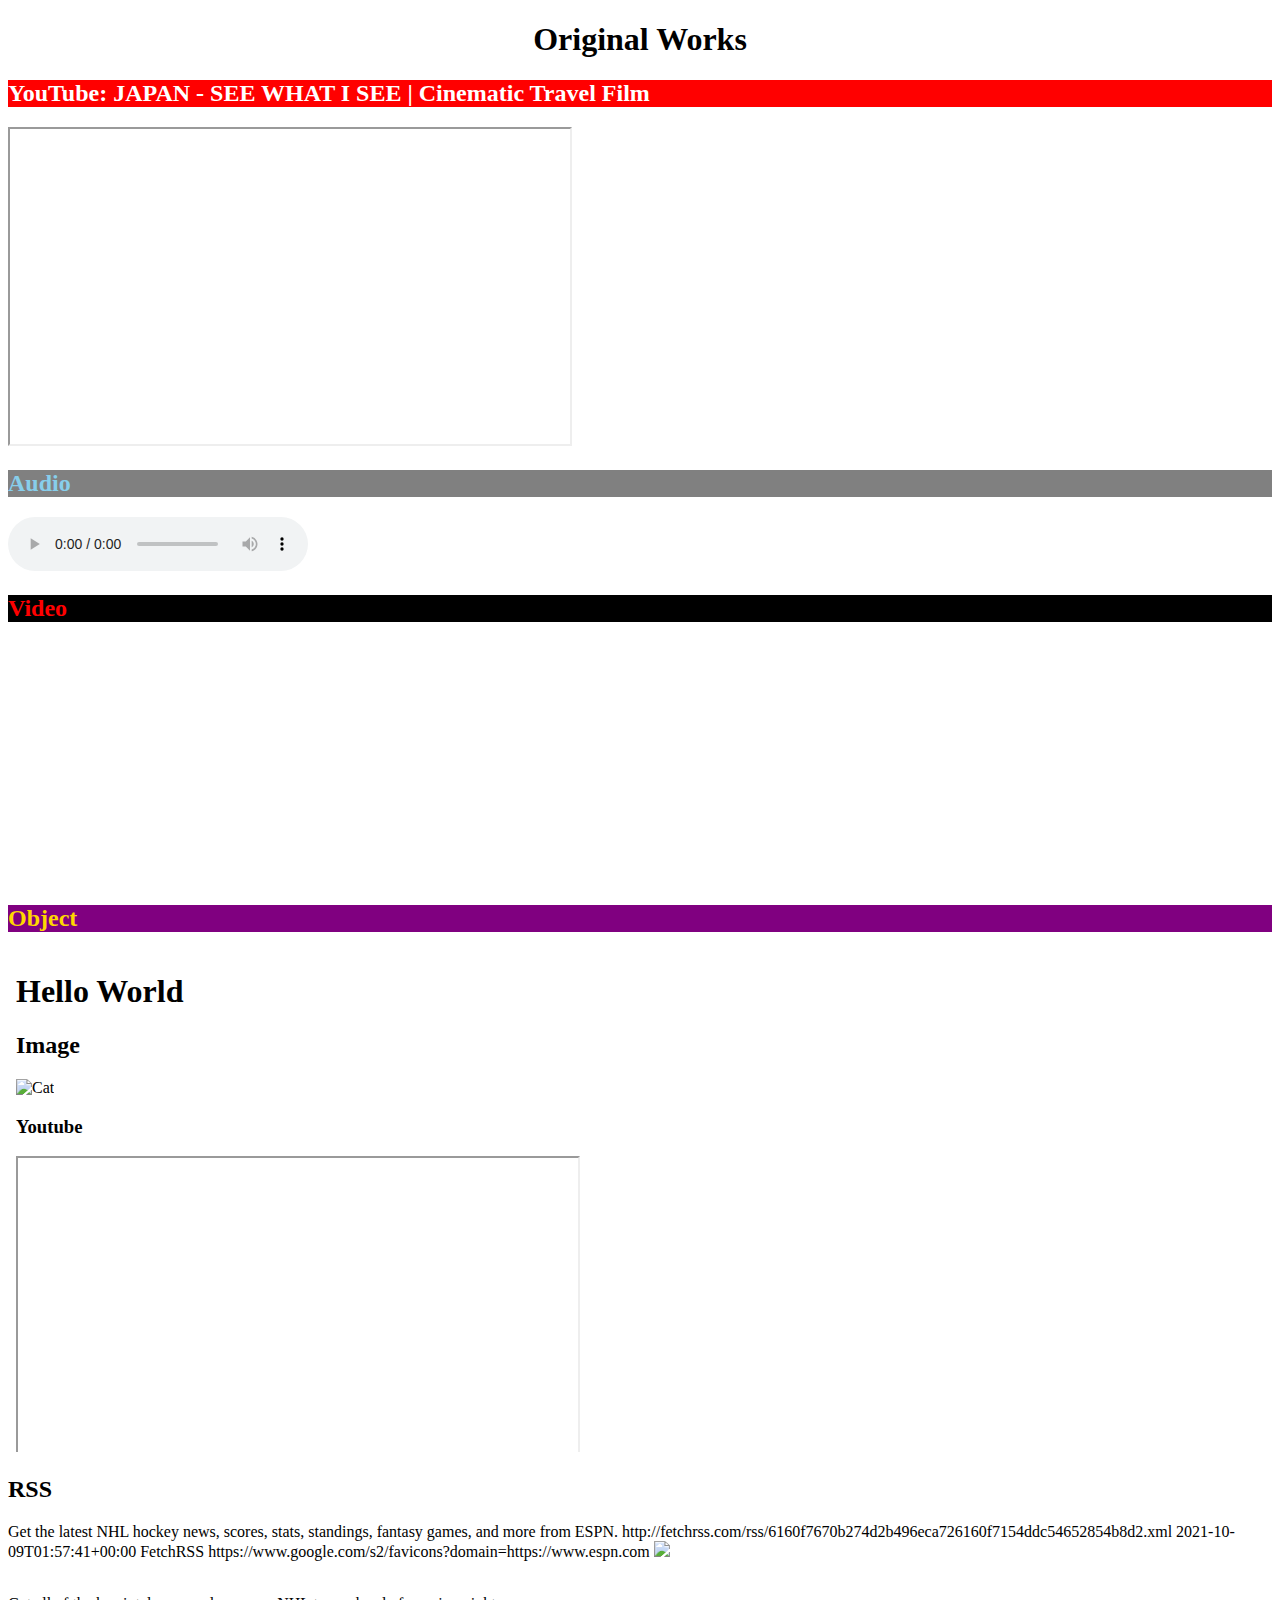
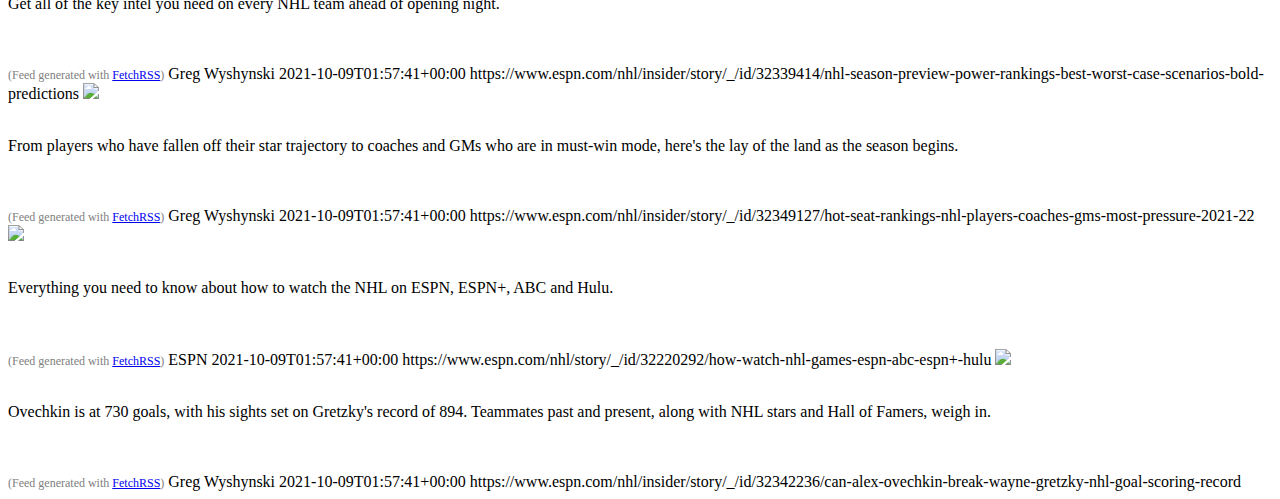
==== embeddingOriginalWork.html @ 65356d77 "Add files via upload" ====
<!DOCTYPE html>
<html>
    <head>
        <title>Original Work</title>
    </head>
        <body>
            <h1 style="text-align:center">Original Works</h1>
        </body>

        <div>
            <h2 style="background-color:red; color:white;" >YouTube: JAPAN - SEE WHAT I SEE | Cinematic Travel Film</h2>
            <iframe width="560" height="315" src="https://www.youtube.com/embed/gq3SfLf12ME?start=180&controls=0" title="YouTube video player" frameborder="900000" allow="accelerometer; autoplay; clipboard-write; encrypted-media; gyroscope; picture-in-picture" allowfullscreen></iframe>
        </div>

        <div>
            <h2 style="background-color:grey; color:skyblue;" >Audio</h2>
            <audio controls>
                <source src = "Sunshine.mp3" type = "audio/mp3"></source>
            </audio>
        </div>

        <div>
            <h2 style="background-color:black; color:red;" >Video</h2>
            <video width="320" height="240" control autoplay muted>
                <source src = "Cliff Jump.mp4" type = "video/mp4"></source>
            </video>
        </div>

        <div>
            <h2 style="background-color:purple; color:gold;" >Object</h2>
            <object data="index.html" width="800" height="500"></object>

        </div>

        <div>
            <h2>RSS</h2>
            <feed xmlns="http://www.w3.org/2005/Atom" xmlns:media="http://search.yahoo.com/mrss/">
            <title>NHL - National Hockey League Teams, Scores, Stats, News, Standings, Rumors - ESPN</title>
            <subtitle>Get the latest NHL hockey news, scores, stats, standings, fantasy games, and more from ESPN.</subtitle>
            <link href="http://fetchrss.com/rss/6160f7670b274d2b496eca726160f7154ddc54652854b8d2.atom" rel="self"/>
            <link href="https://www.espn.com/nhl/" rel="alternate" type="text/html"/>
            <link href="http://fetchrss.com/rss/6160f7670b274d2b496eca726160f7154ddc54652854b8d2.xml" rel="alternate" type="application/rss+xml"/>
            <id>http://fetchrss.com/rss/6160f7670b274d2b496eca726160f7154ddc54652854b8d2.xml</id>
            <updated>2021-10-09T01:57:41+00:00</updated>
            <generator uri="https://fetchrss.com" version="1.0">FetchRSS</generator>
            <icon>https://www.google.com/s2/favicons?domain=https://www.espn.com</icon>
            <entry>
            <title>NHL season megapreview: Power rankings, X factors, bold predictions and more</title>
            <link href="https://www.espn.com/nhl/insider/story/_/id/32339414/nhl-season-preview-power-rankings-best-worst-case-scenarios-bold-predictions" rel="self"/>
            <content type="html"><img src="https://a.espncdn.com/combiner/i?img=/photo/2021/1007/nhl_mega-preview_16x9.jpg"><br><br><p class="contentItem__subhead contentItem__subhead--story contentItem__subhead--hero">Get all of the key intel you need on every NHL team ahead of opening night.</p><br/><br/><span style="font-size:12px; color: gray;">(Feed generated with <a href="https://fetchrss.com" target="_blank">FetchRSS</a>)</span></content>
            <author>
            <name>Greg Wyshynski</name>
            </author>
            <updated>2021-10-09T01:57:41+00:00</updated>
            <media:content url="https://a.espncdn.com/combiner/i?img=/photo/2021/1007/nhl_mega-preview_16x9.jpg" medium="image"/>
            <id>https://www.espn.com/nhl/insider/story/_/id/32339414/nhl-season-preview-power-rankings-best-worst-case-scenarios-bold-predictions</id>
            </entry>
            <entry>
            <title>Hot seat rankings for NHL players, coaches, GMs</title>
            <link href="https://www.espn.com/nhl/insider/story/_/id/32349127/hot-seat-rankings-nhl-players-coaches-gms-most-pressure-2021-22" rel="self"/>
            <content type="html"><img src="https://a.espncdn.com/photo/2021/1006/r919284_1296x729_16-9.jpg"><br><br><p class="contentItem__subhead contentItem__subhead--story">From players who have fallen off their star trajectory to coaches and GMs who are in must-win mode, here's the lay of the land as the season begins.</p><br/><br/><span style="font-size:12px; color: gray;">(Feed generated with <a href="https://fetchrss.com" target="_blank">FetchRSS</a>)</span></content>
            <author>
            <name>Greg Wyshynski</name>
            </author>
            <updated>2021-10-09T01:57:41+00:00</updated>
            <media:content url="https://a.espncdn.com/photo/2021/1006/r919284_1296x729_16-9.jpg" medium="image"/>
            <id>https://www.espn.com/nhl/insider/story/_/id/32349127/hot-seat-rankings-nhl-players-coaches-gms-most-pressure-2021-22</id>
            </entry>
            <entry>
            <title>How to watch the NHL on ESPN, ESPN+, ABC and Hulu</title>
            <link href="https://www.espn.com/nhl/story/_/id/32220292/how-watch-nhl-games-espn-abc-espn+-hulu" rel="self"/>
            <content type="html"><img src="https://a.espncdn.com/photo/2021/0708/r877711_1296x729_16-9.jpg"><br><br><p class="contentItem__subhead contentItem__subhead--story">Everything you need to know about how to watch the NHL on ESPN, ESPN+, ABC and Hulu.</p><br/><br/><span style="font-size:12px; color: gray;">(Feed generated with <a href="https://fetchrss.com" target="_blank">FetchRSS</a>)</span></content>
            <author>
            <name>ESPN</name>
            </author>
            <updated>2021-10-09T01:57:41+00:00</updated>
            <media:content url="https://a.espncdn.com/photo/2021/0708/r877711_1296x729_16-9.jpg" medium="image"/>
            <id>https://www.espn.com/nhl/story/_/id/32220292/how-watch-nhl-games-espn-abc-espn+-hulu</id>
            </entry>
            <entry>
            <title>Can Alex Ovechkin still break Wayne Gretzky's goal-scoring record?</title>
            <link href="https://www.espn.com/nhl/insider/story/_/id/32342236/can-alex-ovechkin-break-wayne-gretzky-nhl-goal-scoring-record" rel="self"/>
            <content type="html"><img src="https://a.espncdn.com/photo/2021/0802/r890047_1296x729_16-9.jpg"><br><br><p class="contentItem__subhead contentItem__subhead--story">Ovechkin is at 730 goals, with his sights set on Gretzky's record of 894. Teammates past and present, along with NHL stars and Hall of Famers, weigh in.</p><br/><br/><span style="font-size:12px; color: gray;">(Feed generated with <a href="https://fetchrss.com" target="_blank">FetchRSS</a>)</span></content>
            <author>
            <name>Greg Wyshynski</name>
            </author>
            <updated>2021-10-09T01:57:41+00:00</updated>
            <media:content url="https://a.espncdn.com/photo/2021/0802/r890047_1296x729_16-9.jpg" medium="image"/>
            <id>https://www.espn.com/nhl/insider/story/_/id/32342236/can-alex-ovechkin-break-wayne-gretzky-nhl-goal-scoring-record</id>
            </entry>
            </feed>

        </div>
</html>
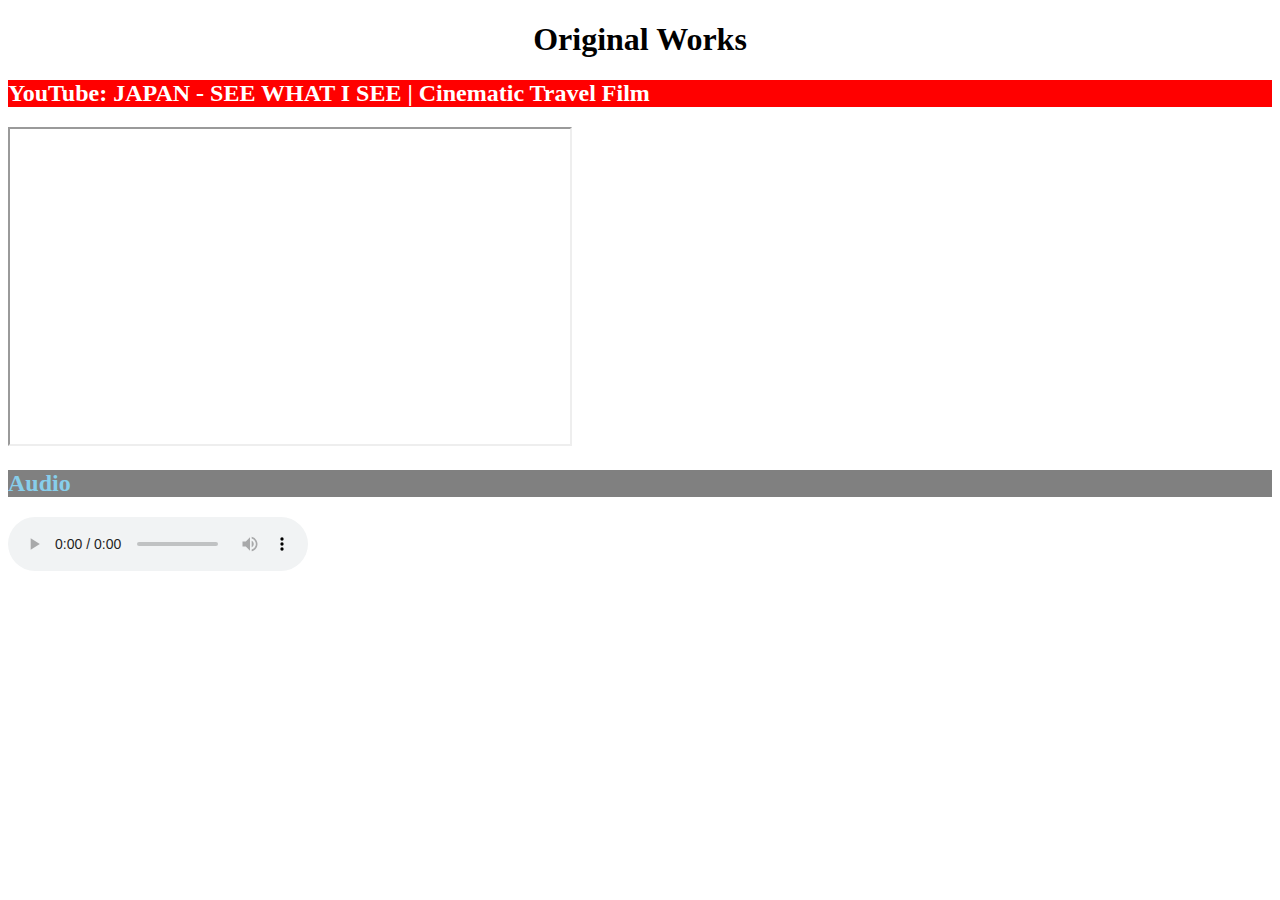
==== commit fae37aad: "Update embeddingOriginalWork.html" ====
--- a/embeddingOriginalWork.html
+++ b/embeddingOriginalWork.html
@@ -15,14 +15,14 @@
         <div>
             <h2 style="background-color:grey; color:skyblue;" >Audio</h2>
             <audio controls>
-                <source src = "Sunshine.mp3" type = "audio/mp3"></source>
+                <object data = "Sunshine.mp3" type = "audio/mp3"></source>
             </audio>
         </div>
 
         <div>
             <h2 style="background-color:black; color:red;" >Video</h2>
             <video width="320" height="240" control autoplay muted>
-                <source src = "Cliff Jump.mp4" type = "video/mp4"></source>
+                <object data = "Cliff Jump.mp4" type = "video/mp4"></source>
             </video>
         </div>
 
@@ -91,4 +91,4 @@
             </feed>
 
         </div>
-</html>+</html>
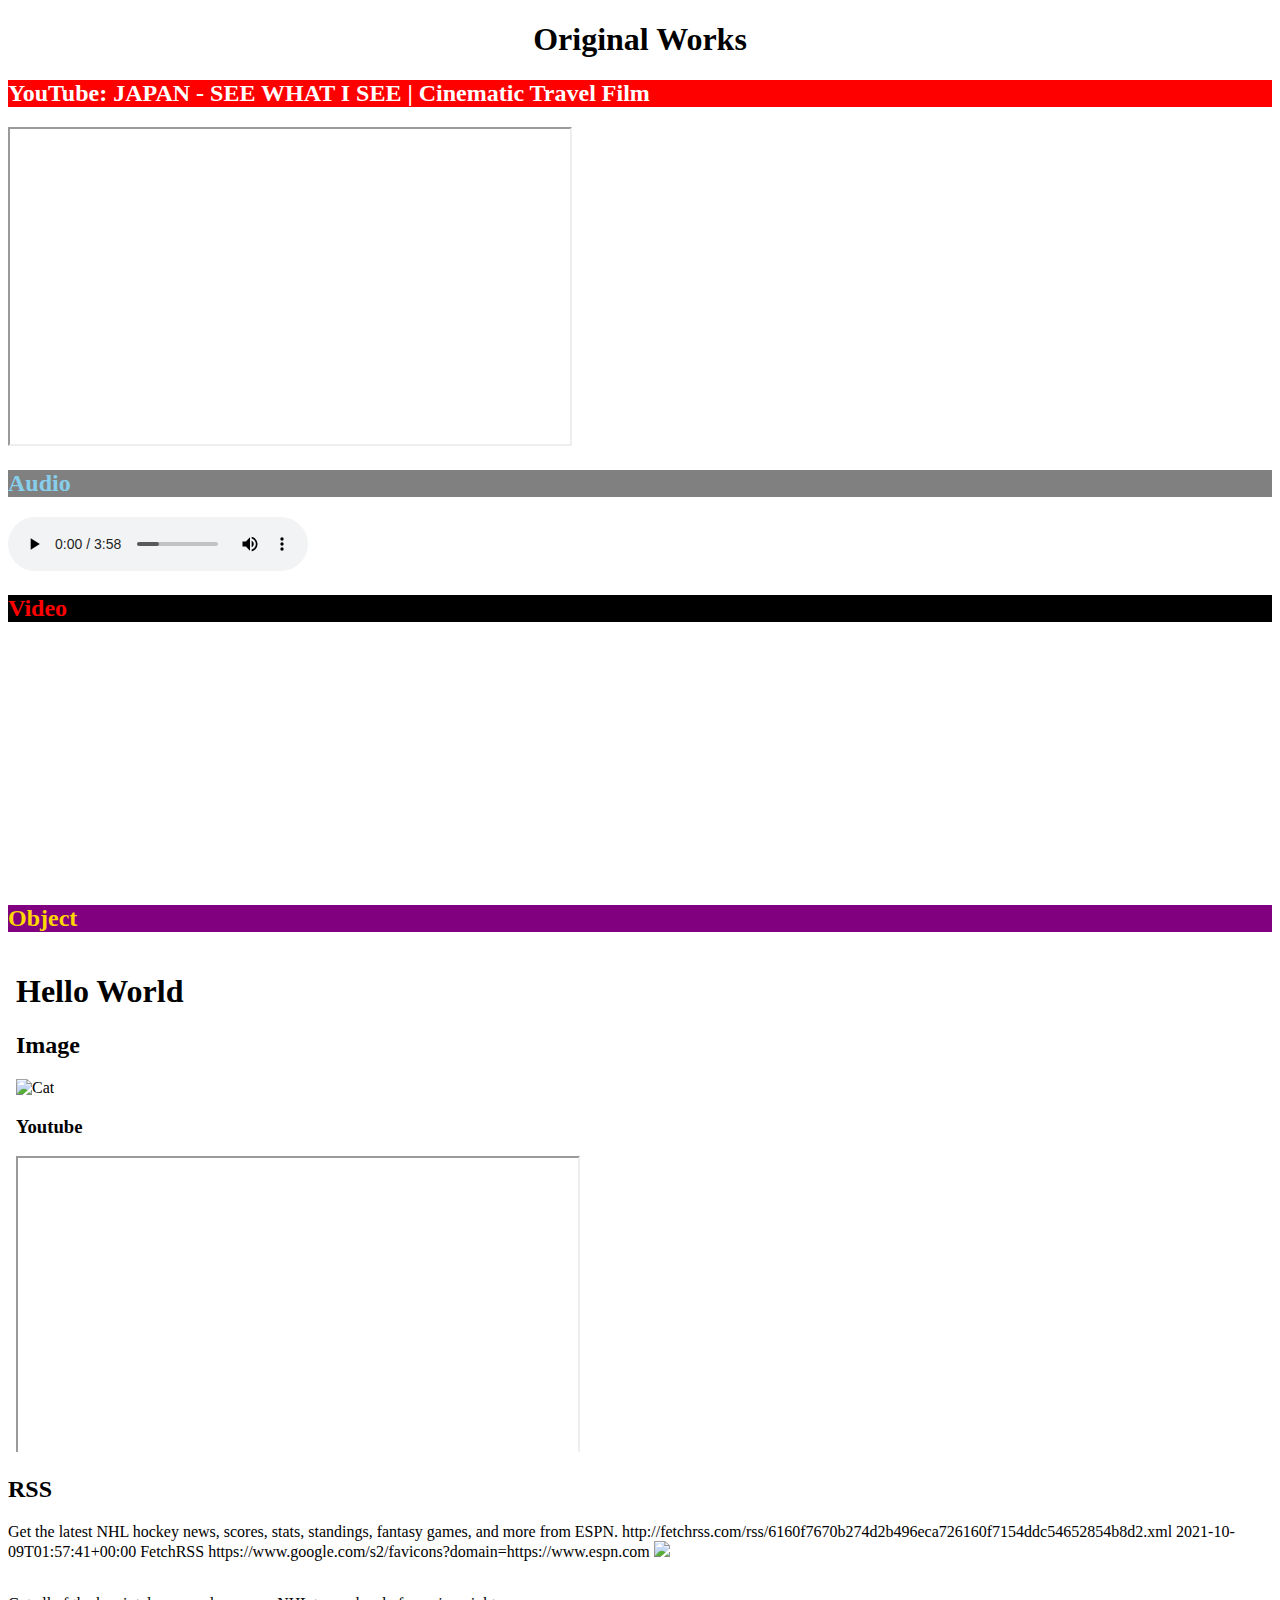
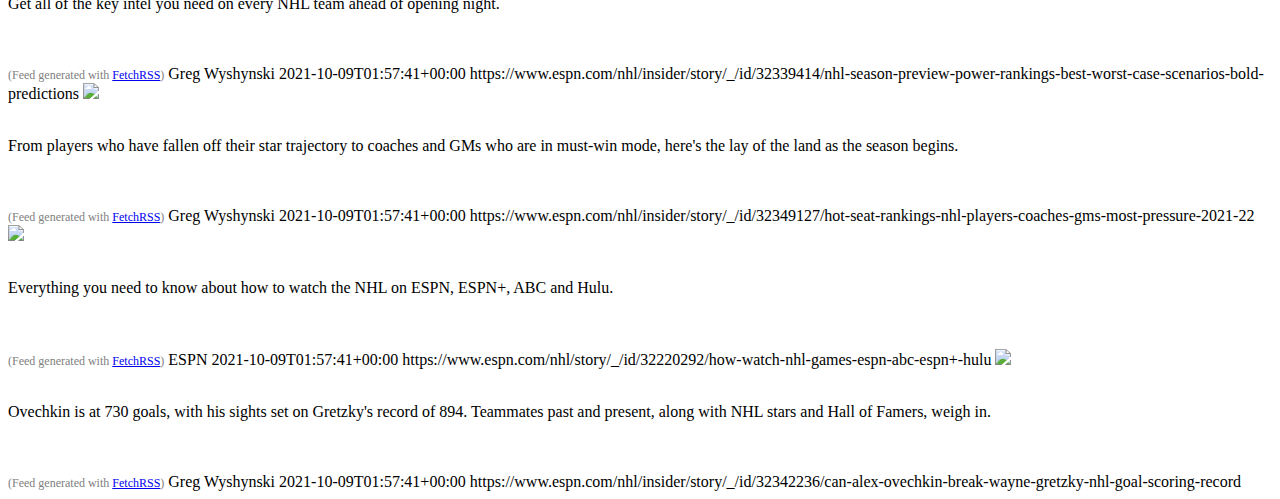
==== commit 5187daca: "Add files via upload" ====
--- a/embeddingOriginalWork.html
+++ b/embeddingOriginalWork.html
@@ -15,14 +15,14 @@
         <div>
             <h2 style="background-color:grey; color:skyblue;" >Audio</h2>
             <audio controls>
-                <object data = "Sunshine.mp3" type = "audio/mp3"></source>
+                <source src = "Sunshine.mp3" type = "audio/mp3"></source>
             </audio>
         </div>
 
         <div>
             <h2 style="background-color:black; color:red;" >Video</h2>
             <video width="320" height="240" control autoplay muted>
-                <object data = "Cliff Jump.mp4" type = "video/mp4"></source>
+                <source src = "Cliff Jump.mp4" type = "video/mp4"></source>
             </video>
         </div>
 
@@ -91,4 +91,4 @@
             </feed>
 
         </div>
-</html>
+</html>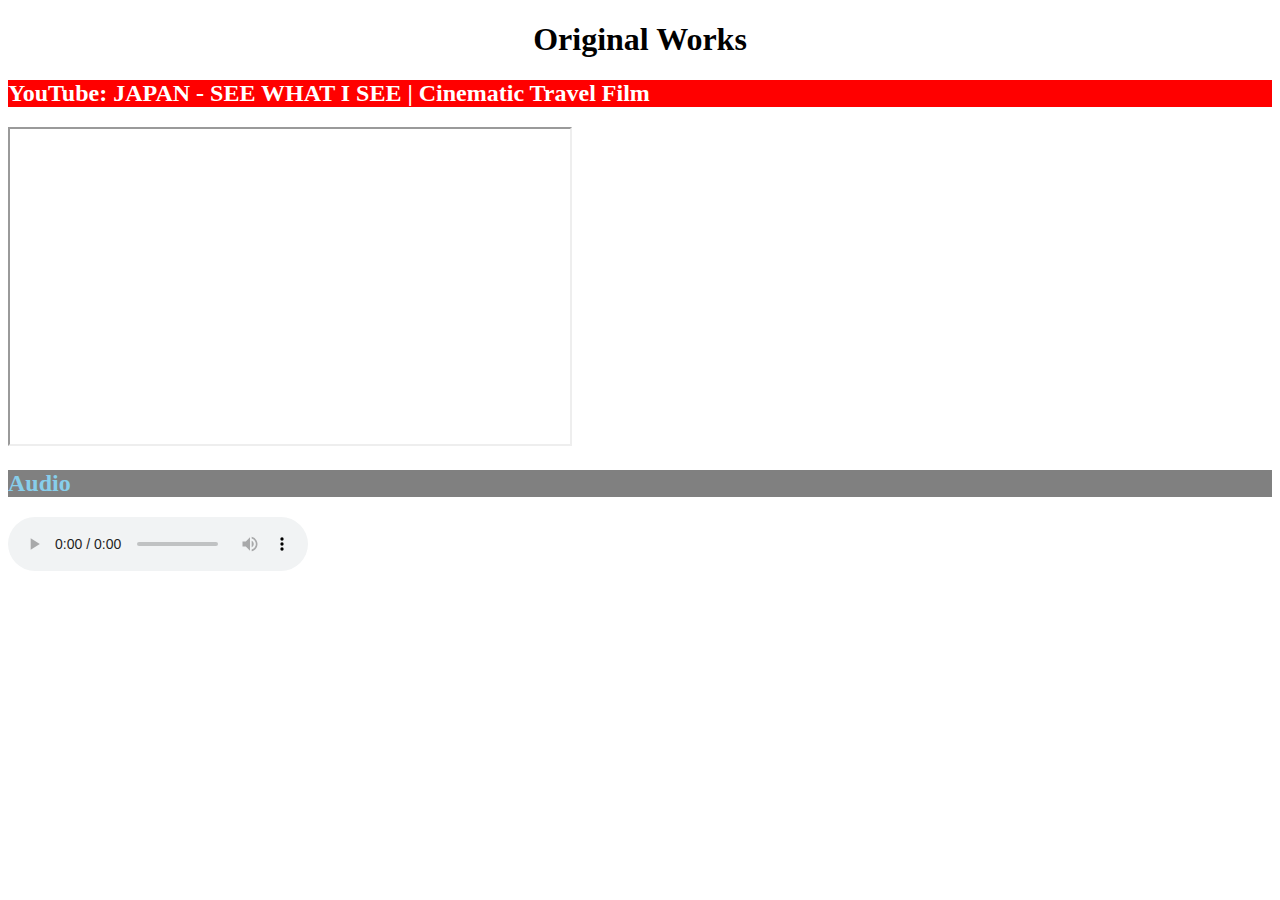
==== commit 41f366ff: "Add files via upload" ====
--- a/embeddingOriginalWork.html
+++ b/embeddingOriginalWork.html
@@ -15,14 +15,14 @@
         <div>
             <h2 style="background-color:grey; color:skyblue;" >Audio</h2>
             <audio controls>
-                <source src = "Sunshine.mp3" type = "audio/mp3"></source>
+                <object data = "Sunshine.mp3" type = "audio/mp3"></source>
             </audio>
         </div>
 
         <div>
             <h2 style="background-color:black; color:red;" >Video</h2>
             <video width="320" height="240" control autoplay muted>
-                <source src = "Cliff Jump.mp4" type = "video/mp4"></source>
+                <object data = "Cliff Jump.mp4" type = "video/mp4"></source>
             </video>
         </div>
 
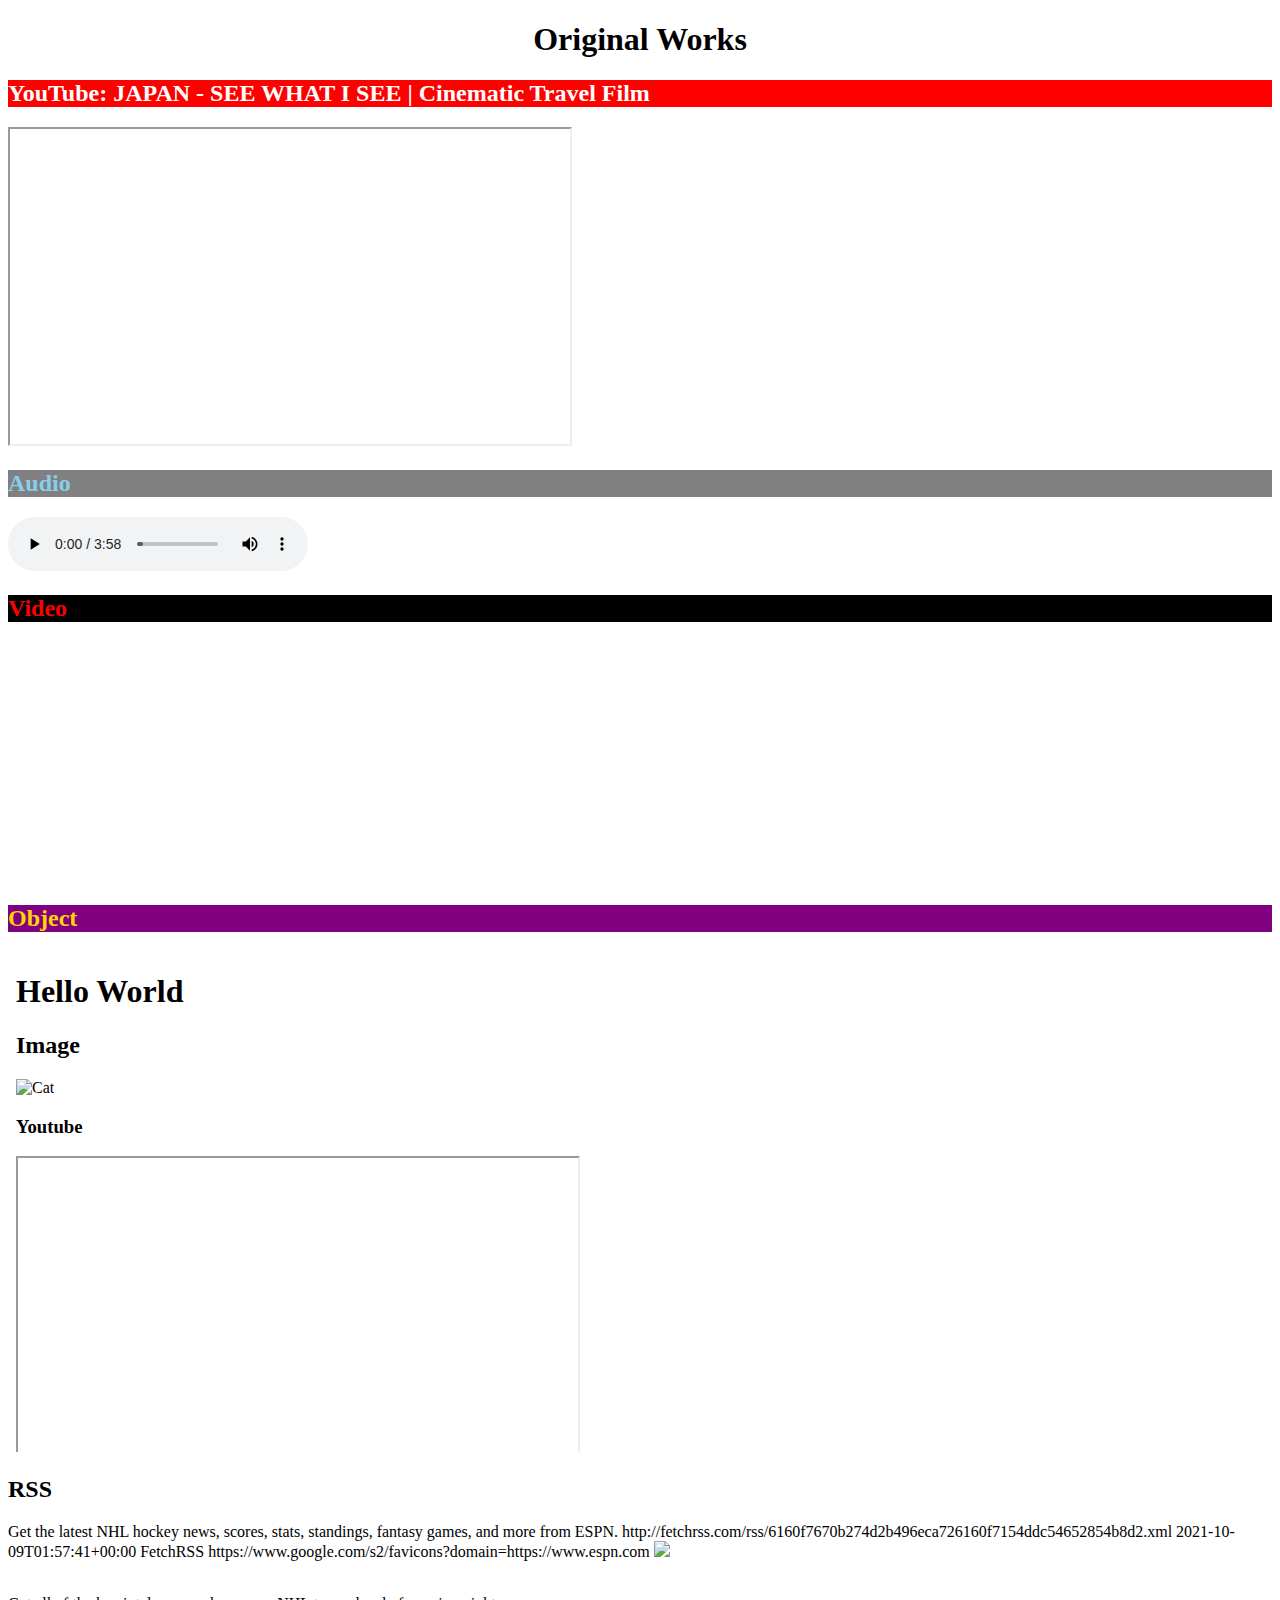
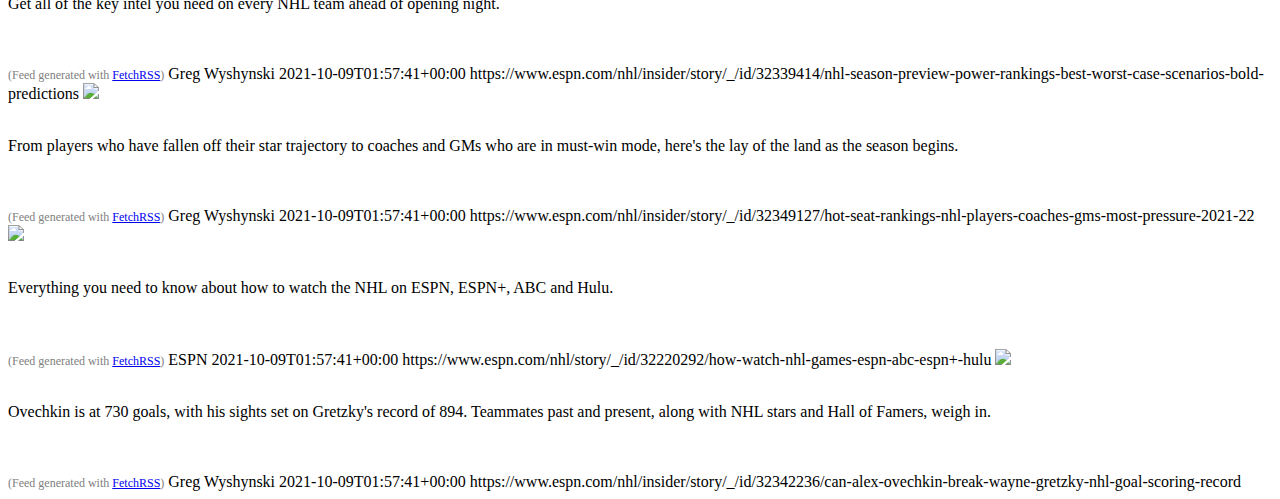
==== commit abe92245: "Add files via upload" ====
--- a/embeddingOriginalWork.html
+++ b/embeddingOriginalWork.html
@@ -15,14 +15,14 @@
         <div>
             <h2 style="background-color:grey; color:skyblue;" >Audio</h2>
             <audio controls>
-                <object data = "Sunshine.mp3" type = "audio/mp3"></source>
+                <source src= "Sunshine.mp3" type= "audio/mp3"></source>
             </audio>
         </div>
 
         <div>
             <h2 style="background-color:black; color:red;" >Video</h2>
             <video width="320" height="240" control autoplay muted>
-                <object data = "Cliff Jump.mp4" type = "video/mp4"></source>
+                <source src= "Cliff Jump.mp4" type= "video/mp4"></source>
             </video>
         </div>
 
